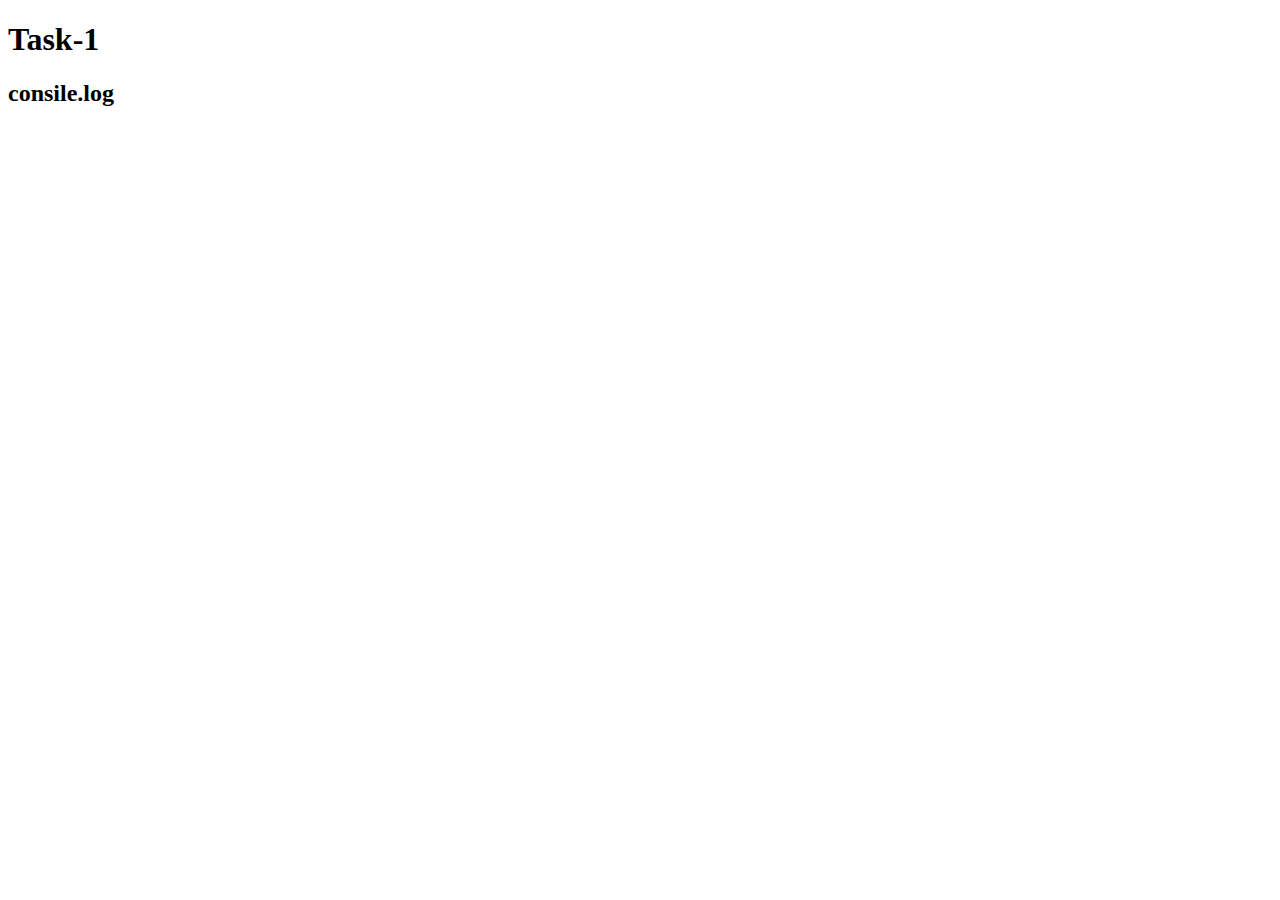
==== Task-1/index.html @ 60ab4252 "task-2 commit" ====
<!DOCTYPE html>
<html lang="en">
<head>
    <meta charset="UTF-8">
    <meta http-equiv="X-UA-Compatible" content="IE=edge">
    <meta name="viewport" content="width=device-width, initial-scale=1.0">
    <title>Document</title>
</head>
<body>
    <h1>Task-1</h1>
    <h2>consile.log</h2>
    <script src="./main.js"></script>
</body>
</html>
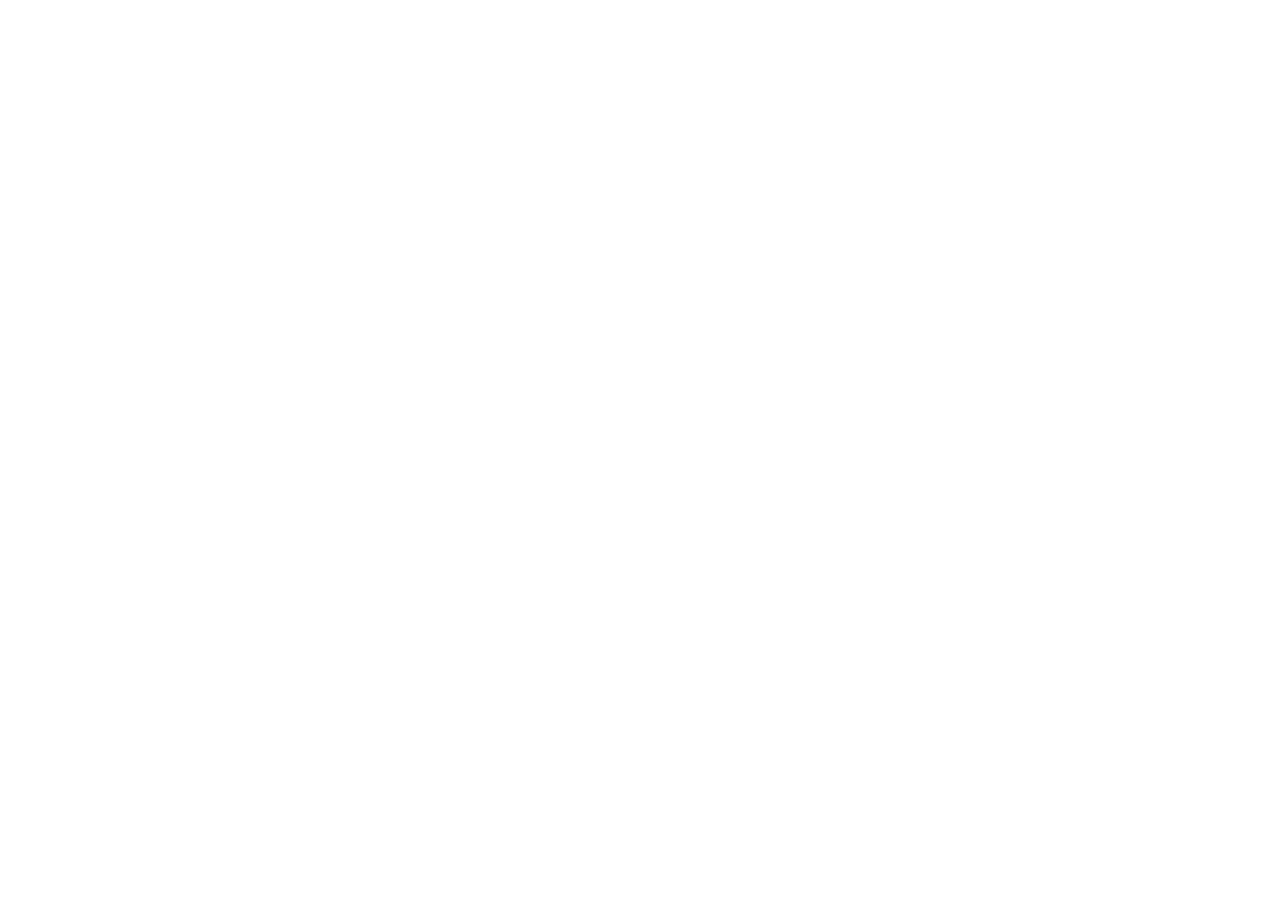
==== commit bbe7fe04: "konspekt done" ====
--- a/Task-1/index.html
+++ b/Task-1/index.html
@@ -4,11 +4,10 @@
     <meta charset="UTF-8">
     <meta http-equiv="X-UA-Compatible" content="IE=edge">
     <meta name="viewport" content="width=device-width, initial-scale=1.0">
-    <title>Document</title>
+    <title>Task-1</title>
 </head>
 <body>
-    <h1>Task-1</h1>
-    <h2>consile.log</h2>
-    <script src="./main.js"></script>
+    <script type="module" src="./js/main.js"></script>
+    <script src="./js/konspekt.js"></script>
 </body>
 </html>